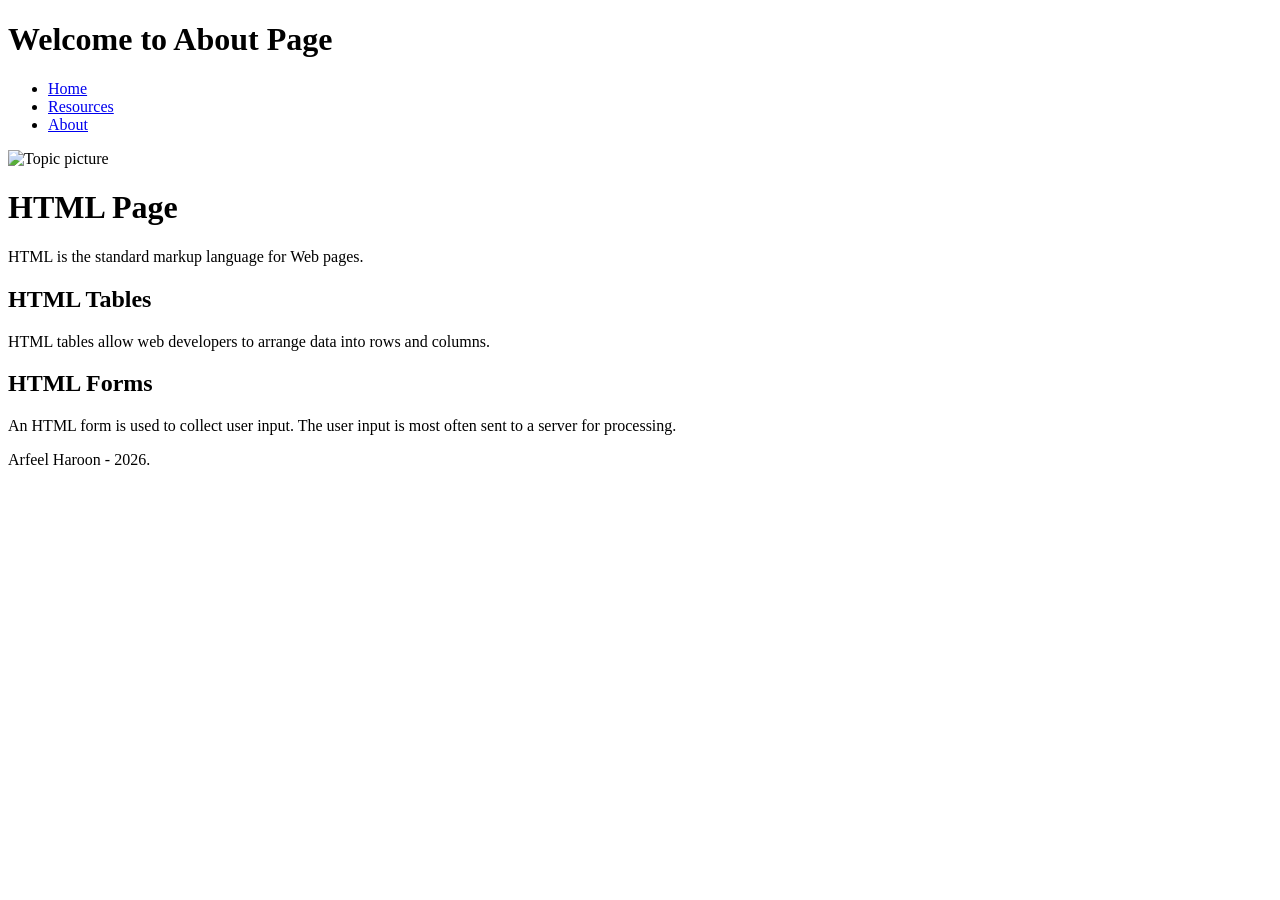
==== about.html @ e284ef4d "Add files via upload" ====
<!DOCTYPE html>
<html lang="en">
<head>
    <meta charset="UTF-8">
    <meta name="viewport" content="width=device-width, initial-scale=1.0">
    <link rel="stylesheet" href="css/styles.css">
    <title>Topic</title>
</head>
<body>
    <header>
        <h1 class="feature">Welcome to About Page</h1>
        <nav>
            <ul>
                <li><a href="index.html">Home</a></li>
                <li><a href="resources.html">Resources</a></li>
                <li><a class="highlight" href="about.html">About</a></li>
            </ul>
        </nav>
    </header>
    <img src="images/html-img.jpeg" alt="Topic picture">
    <main id="main-content" class="card">
        <h1>HTML Page</h1>
        <p>HTML is the standard markup language for Web pages.</p>
        <section>
            <h2>HTML Tables</h2>
            <p>HTML tables allow web developers to arrange data into rows and columns.</p>
        </section>
        <section>
            <h2>HTML Forms</h2>
            <p>An HTML form is used to collect user input. The user input is most often sent to a server for processing.</p>
        </section>
    </main>

    <footer class="feature">
        <p>Arfeel Haroon - 2026.</p>
    </footer>
</body>
</html>
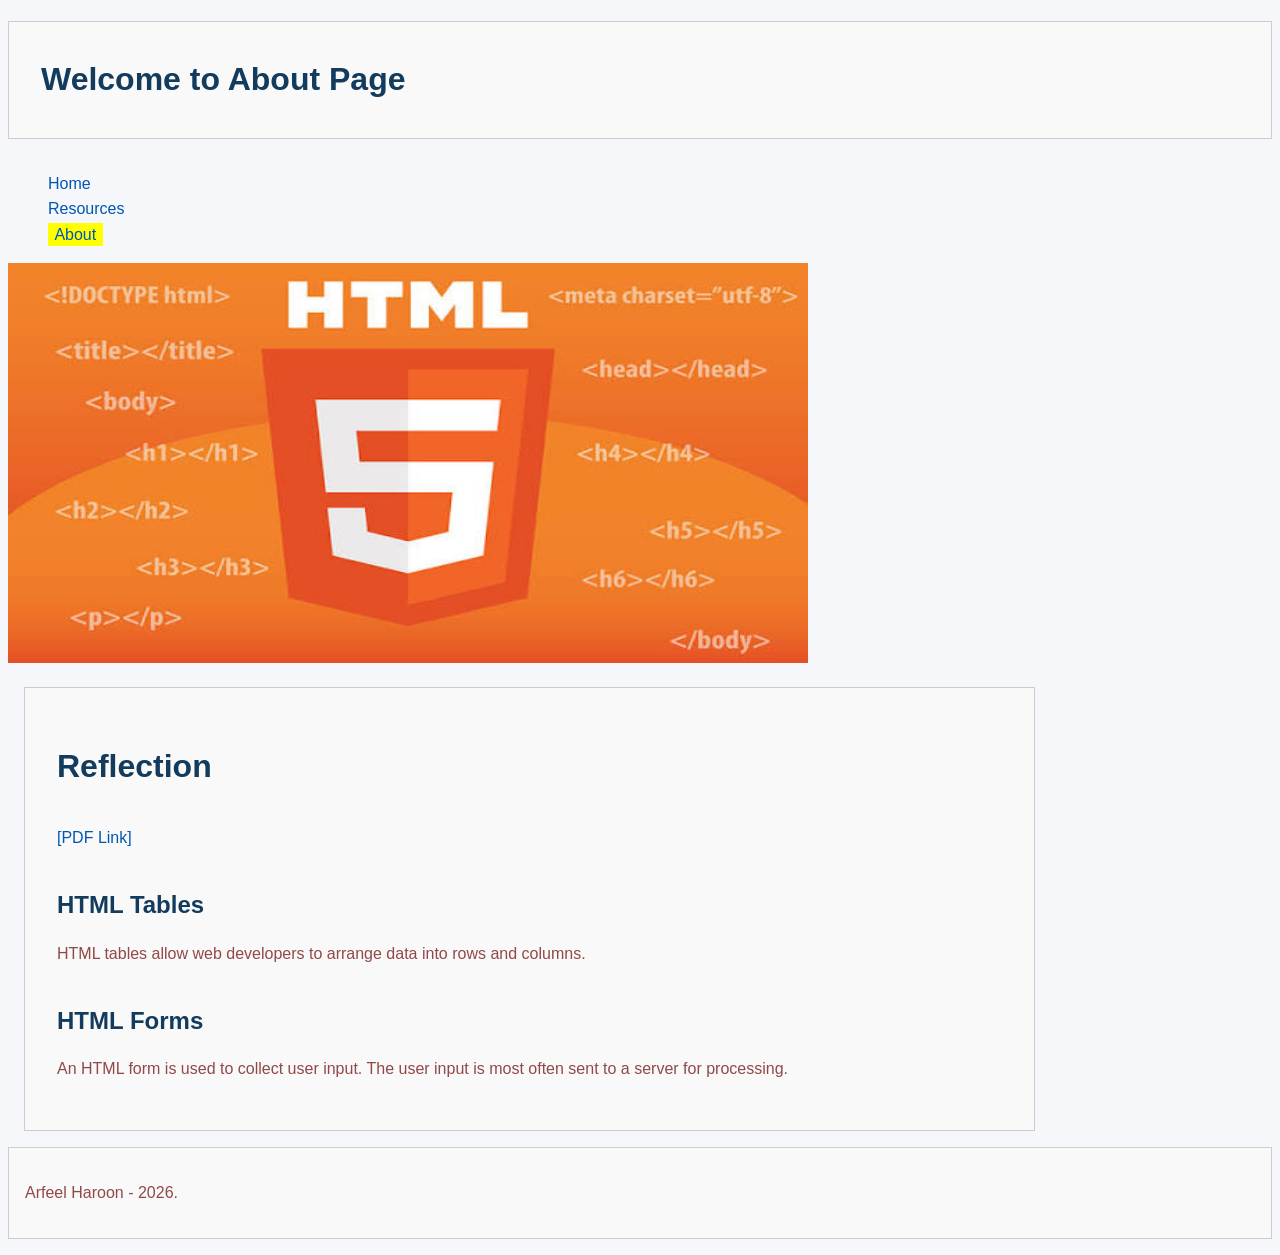
==== commit 7456d37b: "Update about.html add pdf link" ====
--- a/about.html
+++ b/about.html
@@ -19,8 +19,8 @@
     </header>
     <img src="images/html-img.jpeg" alt="Topic picture">
     <main id="main-content" class="card">
-        <h1>HTML Page</h1>
-        <p>HTML is the standard markup language for Web pages.</p>
+        <h1>Reflection</h1>
+        <p><a href="files/reflection.pdf" target="_blank">[PDF Link]</a></p>
         <section>
             <h2>HTML Tables</h2>
             <p>HTML tables allow web developers to arrange data into rows and columns.</p>
@@ -35,4 +35,4 @@
         <p>Arfeel Haroon - 2026.</p>
     </footer>
 </body>
-</html>+</html>
--- a/css/styles.css
+++ b/css/styles.css
@@ -0,0 +1,83 @@
+:root {
+    --background-color: #f5f7fa;
+    --text-color: #222222;
+    --heading-color: #123b5d;
+    --link-color: #0056b3;
+}
+*{
+    box-sizing: border-box;
+}
+body {
+    background-color: var(--background-color);
+    color: var(--text-color);
+    font-family: Arial, sans-serif;
+    font-size: 16px;
+    line-height: 1.6;
+}
+
+h1 {
+    font-size: 2em;
+    margin-bottom: 0.5em;
+    color: var(--heading-color);
+}
+
+h2 {
+    font-size: 1.5em;
+    margin-bottom: 0.5em;
+    color: var(--heading-color);
+}
+
+p {
+    margin-bottom: 1em;
+    color: #914848;
+}
+/* A specific rule takes precedence in CSS because it has higher specificity */
+a {
+    color: var(--link-color);
+    text-decoration: none;
+}
+
+a:hover {
+    text-decoration: underline;
+}
+
+.highlight {
+    background-color: yellow;
+    padding: 0.2em 0.4em;
+}
+
+.note {
+    border-left: 4px solid #ccc;
+    padding-left: 1em;
+    margin-bottom: 1em;
+}
+.feature {
+    border: 1px solid #ccc;
+    padding: 1em;
+    margin-bottom: 1em;
+    background-color: #f9f9f9;
+}
+img {
+    width: 50em;
+    height: 25em;
+}
+
+#main-content {
+    display: flex;
+    flex-direction: column;
+    justify-content: center;
+    padding: 2em;
+}
+
+nav ul {
+    list-style-type: none;
+}
+
+.card {
+    width: 80%;
+    border: 1px solid #ccc;
+    padding: 1em;
+    margin: 1em;
+    background-color: #f9f9f9;
+}
+
